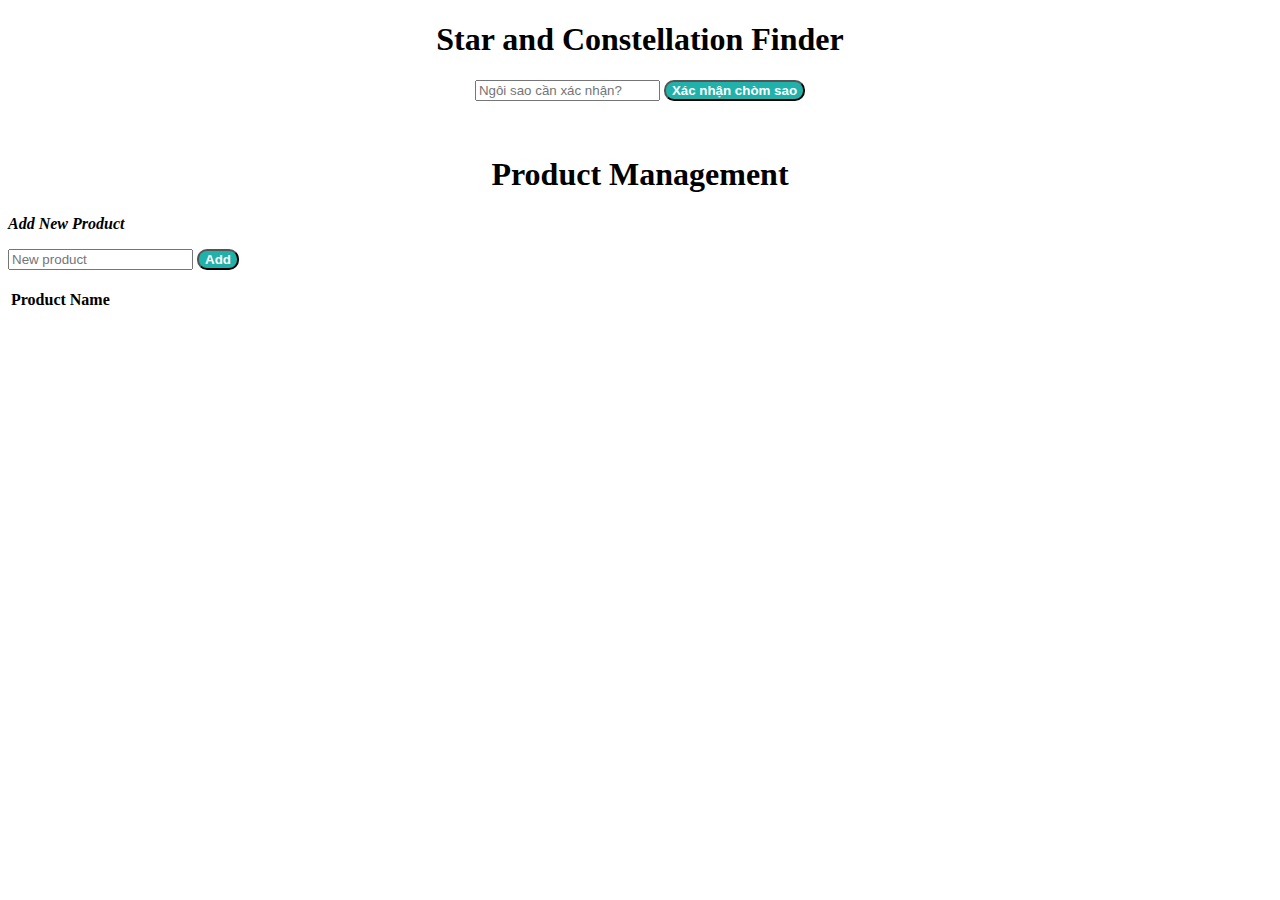
==== Funct2.html @ ae81ec56 "HTML ex" ====
<!DOCTYPE html>
<html>
  <head>
    <title>Homepage</title>
    <script  src="./Funct2.js" ></script>
    <style>
      button{
        background-color: lightseagreen;
        font-weight: bold;
        color: white;
        border-radius: 10px;
      }
      .color{
        background-color: lightgray;
      }

    </style>
  </head>
  <body>
    <div class ="findStar" style="text-align: center;">
      <h1>Star and Constellation Finder</h1>
      <input type = "text" id = "star" placeholder = "Ngôi sao cần xác nhận?"/>
      <button onclick = "checkStar()">Xác nhận chòm sao</button>
      <br>
      <p id = "ans-star"> </p>
      <br>
    </div>


    <div>
      <h1 style="text-align: center;">Product Management</h1>
      <form id="addForm">
        <p style="font-weight: bold; font-style: italic;" >Add New Product</p>
        <input type="text" id="newProduct" placeholder="New product">
        <button type="button" onclick="addProduct()">Add</button>
    </form>
    <br>
    <form id="editForm" style="display: none;">
        <button type="button" onclick="updateProduct()">Update</button>
        <input type="text" id="editProduct" placeholder="Edit product name">
    </form>
    <table>
        <thead>
            <tr>
                <th>Product Name</th>
            </tr>
        </thead>
        <tbody id="productList">
        </tbody>
    </table>
    </div>
  </body>
</html>
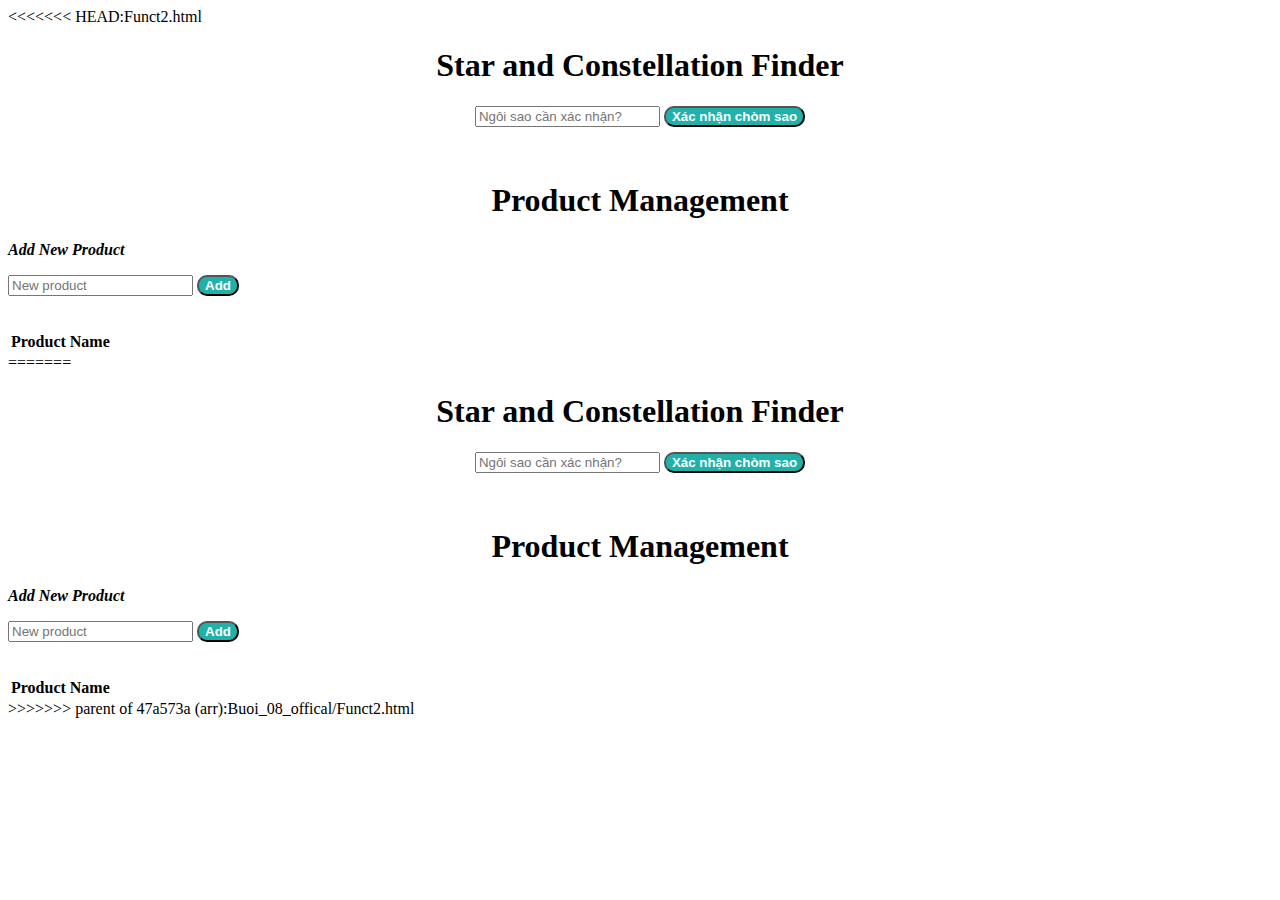
==== commit c9531460: "HTML ex" ====
--- a/Funct2.html
+++ b/Funct2.html
@@ -1,3 +1,4 @@
+<<<<<<< HEAD:Funct2.html
 <!DOCTYPE html>
 <html>
   <head>
@@ -50,4 +51,55 @@
     </table>
     </div>
   </body>
+=======
+<!DOCTYPE html>
+<html>
+  <head>
+    <title>Homepage</title>
+    <script  src="./Funct2.js" ></script>
+    <style>
+      button{
+        background-color: lightseagreen;
+        font-weight: bold;
+        color: white;
+        border-radius: 10px;
+      }
+    </style>
+  </head>
+  <body>
+    <div class ="findStar" style="text-align: center;">
+      <h1>Star and Constellation Finder</h1>
+      <input type = "text" id = "star" placeholder = "Ngôi sao cần xác nhận?"/>
+      <button onclick = "checkStar()">Xác nhận chòm sao</button>
+      <br>
+      <p id = "ans-star"> </p>
+      <br>
+    </div>
+
+
+    <div>
+      <h1 style="text-align: center;">Product Management</h1>
+      <form id="addForm">
+        <p style="font-weight: bold; font-style: italic;" >Add New Product</p>
+        <input type="text" id="newProduct" placeholder="New product">
+        <button type="button" onclick="addProduct()">Add</button>
+    </form>
+    <br>
+    <form id="editForm" style="display: none;">
+        <button type="button" onclick="updateProduct()">Update</button>
+        <input type="text" id="editProduct" placeholder="Edit product name">
+    </form>
+    <table>
+        <thead>
+            <tr>
+                <th>Product Name</th>
+            </tr>
+        </thead>
+        <tbody id="productList">
+            <!-- Product rows will be added here dynamically -->
+        </tbody>
+    </table>
+    </div>
+  </body>
+>>>>>>> parent of 47a573a (arr):Buoi_08_offical/Funct2.html
 </html>